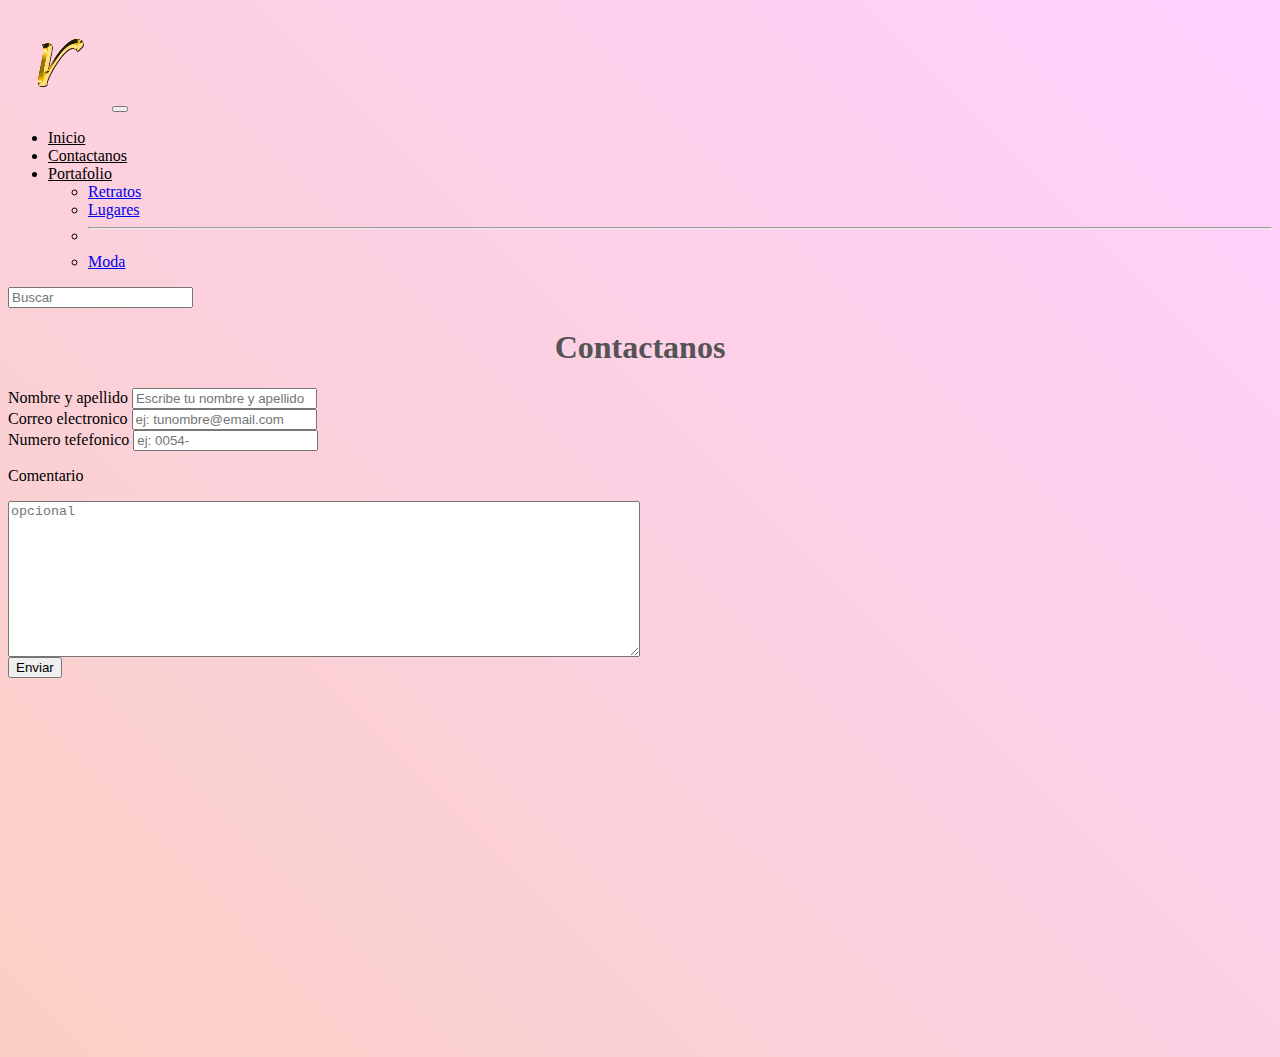
==== paginas/contactanos.html @ 88d2b799 "bootstrap-raquel" ====
<!DOCTYPE html>
<html lang="en">

<head>
    <meta charset="UTF-8">
    <meta http-equiv="X-UA-Compatible" content="IE=edge">
    <!--linkeo de css CDN BOOTSTRAP-->
    <link href="https://cdn.jsdelivr.net/npm/bootstrap@5.2.0/dist/css/bootstrap.min.css" rel="stylesheet"
        integrity="sha384-gH2yIJqKdNHPEq0n4Mqa/HGKIhSkIHeL5AyhkYV8i59U5AR6csBvApHHNl/vI1Bx" crossorigin="anonymous">
    <!--my css-->
    <link rel="stylesheet" href="../css/styles.css">
    <meta name="viewport" content="width=device-width, initial-scale=1.0">
    <title>Document</title>
</head>

<body class="body">

    <header>

        <!--navbar-->

        <nav class="navbar navbar-expand-lg ">
            <div class="container-fluid">

                <!--logo-->
                <a class="navbar-brand" href="../index.html"><img class="logo" src="../img/logoR.png" alt="logo" /></a>
                <button class="navbar-toggler" type="button" data-bs-toggle="collapse"
                    data-bs-target="#navbarSupportedContent" aria-controls="navbarSupportedContent"
                    aria-expanded="false" aria-label="Toggle navigation">
                    <span class="navbar-toggler-icon"></span>
                </button>
                <div class="collapse navbar-collapse" id="navbarSupportedContent">
                    <ul class="navbar-nav me-auto mb-2 mb-lg-0">

                        <!--menu-->
                        <li class="nav-item">
                            <a class="nav-link active navLinkRaq" aria-current="page" href="../index.html">Inicio</a>
                        </li>
                        <li class="nav-item">
                            <a class="nav-link navLinkRaq" href="../paginas/contactanos.html">Contactanos</a>
                        </li>
                        <li class="nav-item dropdown">
                            <a class="nav-link dropdown-toggle navLinkRaq" href="../paginas/portafolio.html"
                                role="button" data-bs-toggle="dropdown" aria-expanded="false">
                                Portafolio
                            </a>
                            <ul class="dropdown-menu">
                                <li><a class="dropdown-item" href="../paginas/retratos.html">Retratos</a></li>
                                <li><a class="dropdown-item" href="../paginas/lugares.html">Lugares</a></li>
                                <li>
                                    <hr class="dropdown-divider">
                                </li>
                                <li><a class="dropdown-item" href="../paginas/moda.html">Moda</a></li>
                            </ul>
                        </li>

                    </ul>

                    <!--barra buscadora-->
                    <form class="d-flex" role="search">
                        <input class="form-control me-2" type="search" placeholder="Buscar" aria-label="Search">
                    </form>
                </div>
            </div>
        </nav>


    </header>

    <main>

        <!--formulario-->
        <form action="#" method="get" class="d-flex flex-column flex-wrap align-items-center">
            <h1 class="titulo">Contactanos</h1>

            <div class="mb-3 w-50">
                <label for="nombre y apellido" class="form-label">Nombre y apellido</label>
                <input type="text" class="form-control" placeholder="Escribe tu nombre y apellido">
            </div>
            <div class="mb-3 w-50">
                <label for="correo" class="form-label">Correo electronico</label>
                <input type="email" class="form-control" placeholder="ej: tunombre@email.com">
            </div>
            <div class="mb-3 w-50">
                <label for="numero" class="form-label">Numero tefefonico</label>
                <input type="number" class="form-control" placeholder="ej: 0054-">
            </div>
            <div class="divComent">
                <p>Comentario</p>
                <textarea class="coment" name="comentario" placeholder="opcional" maxlength="300" cols="30"
                    rows="10"></textarea>
            </div>
            <div>
                <button type="button" class="btn btn-light">Enviar</button>
            </div>
        </form>

    </main>



    <!--js con BOOTSTRAP-->
    <script src="https://cdn.jsdelivr.net/npm/bootstrap@5.2.0/dist/js/bootstrap.bundle.min.js"
        integrity="sha384-A3rJD856KowSb7dwlZdYEkO39Gagi7vIsF0jrRAoQmDKKtQBHUuLZ9AsSv4jD4Xa"
        crossorigin="anonymous"></script>

</body>

</html>
---- css/styles.css ----
.fondoIndex {
    background-image: url(../img/fondoTaza.png);
    background-position: center;
    background-repeat: no-repeat;
    background-size: cover;
    background-color: #dabbda;

}

.body {
    background-image: linear-gradient(45deg,#fad0c4,#ffd1ff);
}

/*Navbar*/

.navLinkRaq {
    color: black;
    
}

/*main*/
main {
    min-height: 80vh;
}

.mainIndex {
    min-height: 80vh;
    display: flex;
    flex-wrap: wrap;
    flex-direction: column;
    align-items: flex-end;
    margin-top: 12%;
    margin-bottom: 17%;
    margin-left: 15px;
    font-style: italic;
    color: #f352f3;
    padding: 5%;
    font-style: italic;

}

/*carrusel*/
.imagenes img {
    width: 50%;
}

.carousel-item.active {
    display: flex;
    justify-content: space-evenly;
    flex-wrap: wrap;
    background-color: #0A100D;
}

.titulo {
    color: #555353;
    text-align: center;
}

/*main paginas*/

.divComent {
    width: 50%;
    display: flex;
    flex-direction: column;
    flex-wrap: wrap;
}

/*grilla*/

.row {
    background-color: #0A100D;

}

.card {
    background-color: #3e3f3e;

}

.card img:hover {
    transform: scale(1.10);
    transition: .3s;

}
/*footer*/

footer {
    display: flex;
    flex-direction: column;
    align-items: flex-end;
    color: #525250;
}

.redes {
    display: flex;
    list-style-type: none;
}

.itemLi {
    margin: 5px;
}
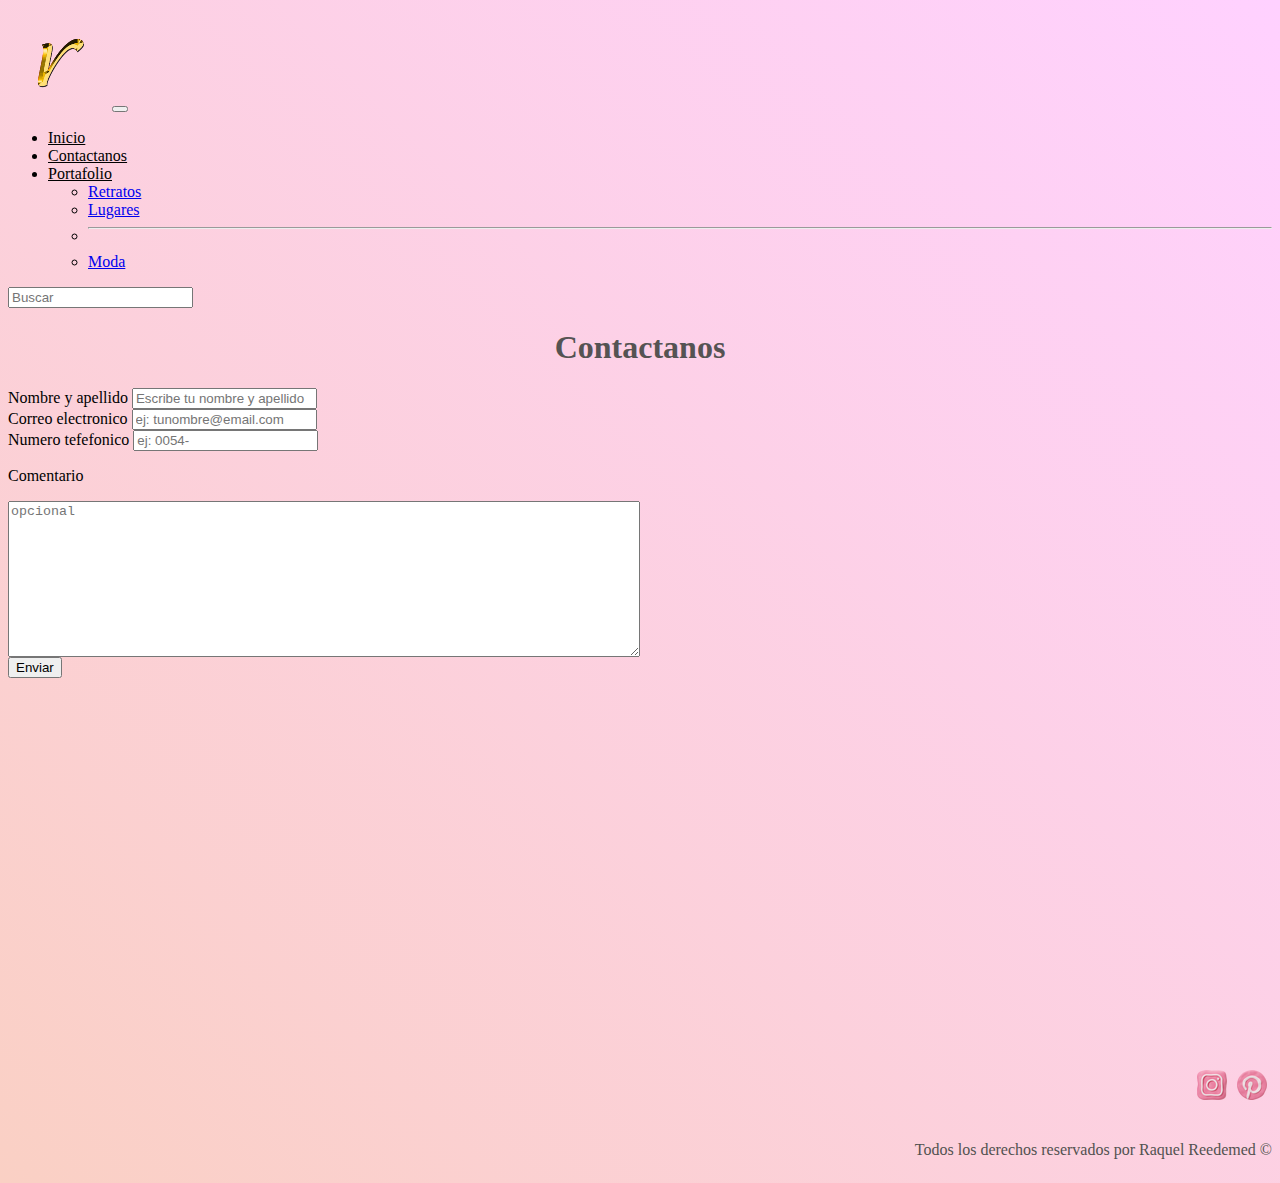
==== commit 227288c4: "modificando pag cont" ====
--- a/paginas/contactanos.html
+++ b/paginas/contactanos.html
@@ -97,6 +97,21 @@
 
     </main>
 
+    <footer>
+
+        <ul class="redes">
+            <li class="itemLi"><a href="https://www..instagram.com/" target="_blank">
+                    <img src="../img/logoInst3D.png" alt="Instagram"></a></li>
+            <li class="itemLi"><a href="https://ar.pinterest.com/" target="_blank">
+                    <img src="../img/logoPint3D.png" alt="Pinterest"></a></li>
+        </ul>
+
+        <!--Derechos de autor-->
+
+        <p class="pie">Todos los derechos reservados por Raquel Reedemed &copy;</p>
+
+    </footer>
+
 
 
     <!--js con BOOTSTRAP-->
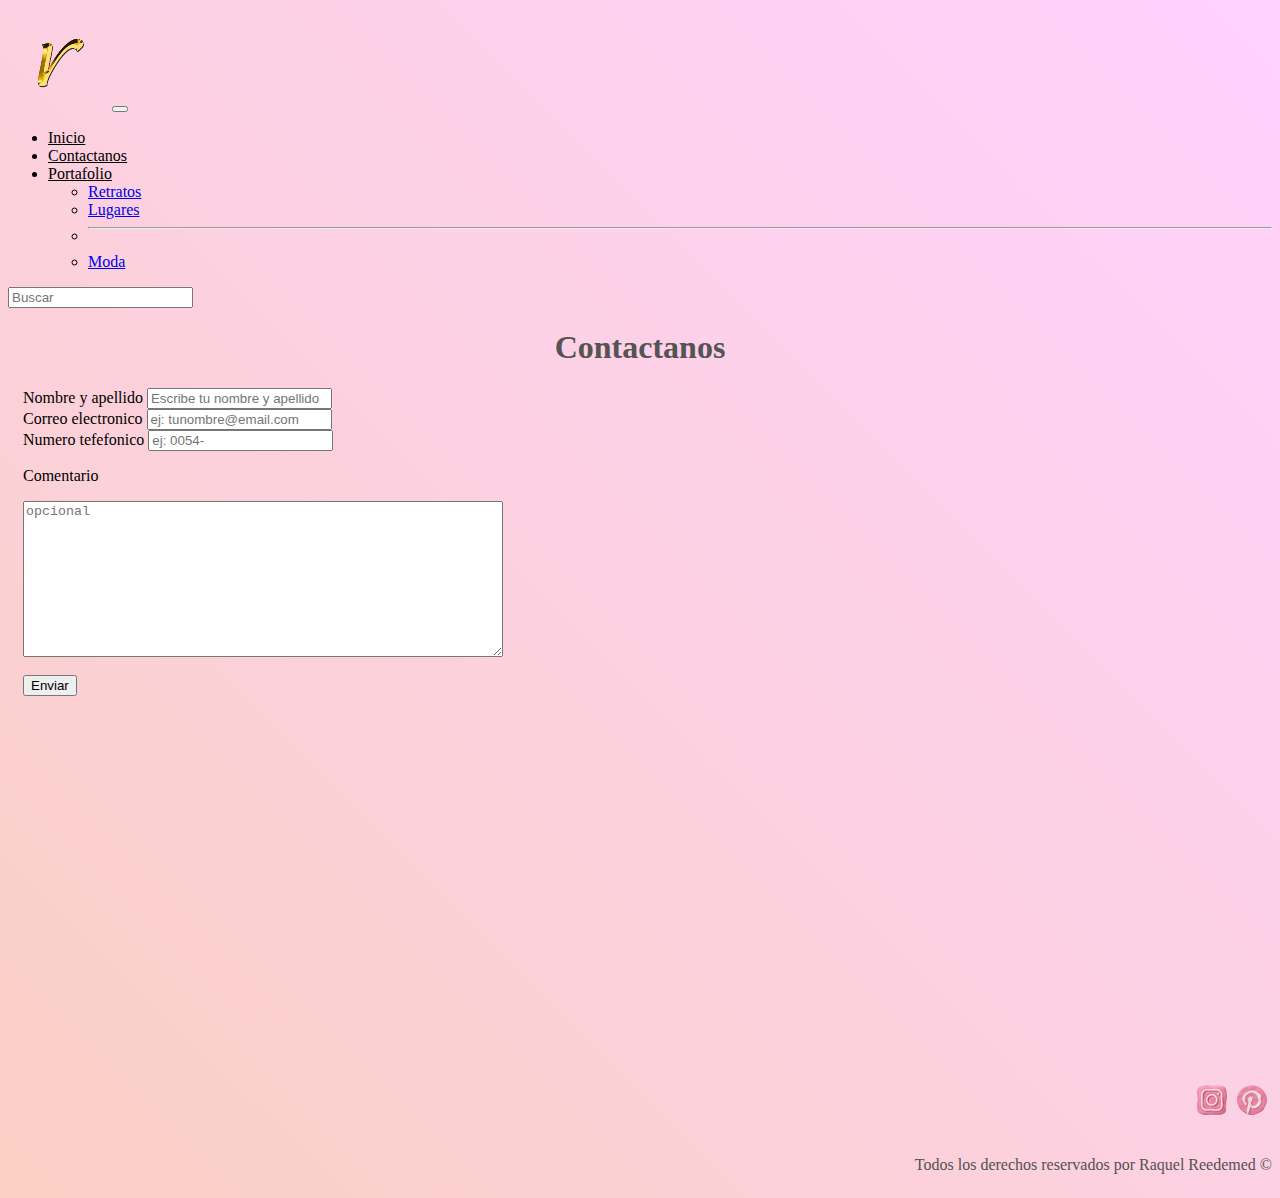
==== commit 4757ea7c: "APLICANDO BOOTSTRAP" ====
--- a/paginas/contactanos.html
+++ b/paginas/contactanos.html
@@ -90,6 +90,7 @@
                 <textarea class="coment" name="comentario" placeholder="opcional" maxlength="300" cols="30"
                     rows="10"></textarea>
             </div>
+            <br>
             <div>
                 <button type="button" class="btn btn-light">Enviar</button>
             </div>
--- a/css/styles.css
+++ b/css/styles.css
@@ -1,6 +1,6 @@
 .fondoIndex {
-    background-image: url(../img/fondoTaza.png);
-    background-position: center;
+    background-image: url(../img/fondoTazaCelular.png);
+    /*background-position: center;*/
     background-repeat: no-repeat;
     background-size: cover;
     background-color: #dabbda;
@@ -10,6 +10,7 @@
 .body {
     background-image: linear-gradient(45deg,#fad0c4,#ffd1ff);
 }
+
 
 /*Navbar*/
 
@@ -21,7 +22,9 @@
 /*main*/
 main {
     min-height: 80vh;
+    margin: 15px;
 }
+
 
 .mainIndex {
     min-height: 80vh;
@@ -48,8 +51,10 @@
     display: flex;
     justify-content: space-evenly;
     flex-wrap: wrap;
-    background-color: #0A100D;
+    background-color: #5553538a;
 }
+
+
 
 .titulo {
     color: #555353;
@@ -59,18 +64,14 @@
 /*main paginas*/
 
 .divComent {
-    width: 50%;
     display: flex;
     flex-direction: column;
     flex-wrap: wrap;
+
 }
 
 /*grilla*/
 
-.row {
-    background-color: #0A100D;
-
-}
 
 .card {
     background-color: #3e3f3e;
@@ -80,8 +81,29 @@
 .card img:hover {
     transform: scale(1.10);
     transition: .3s;
+}
 
+
+.grilla div {
+    margin: 7px;
+    
 }
+
+.grilla {
+    display: flex;
+    align-items: flex-start;
+    justify-content: center;
+    align-items: center;
+    background-color: #5553538a;
+    width: 100%;
+}
+
+.fondoGris {
+    background-color: #5553538a;
+}
+
+
+
 /*footer*/
 
 footer {
@@ -101,5 +123,19 @@
 }
 
 
+                          /*Media Queries*/
+
+   /*TABLETS*/                       
+
+   @media (min-width:680px) {
+   
+    .fondoIndex {
+        background-image: url(../img/fondoTaza.png);
+    }
+   
+    .divComent {
+        width: 30rem;
+    }
+   }
 
 
